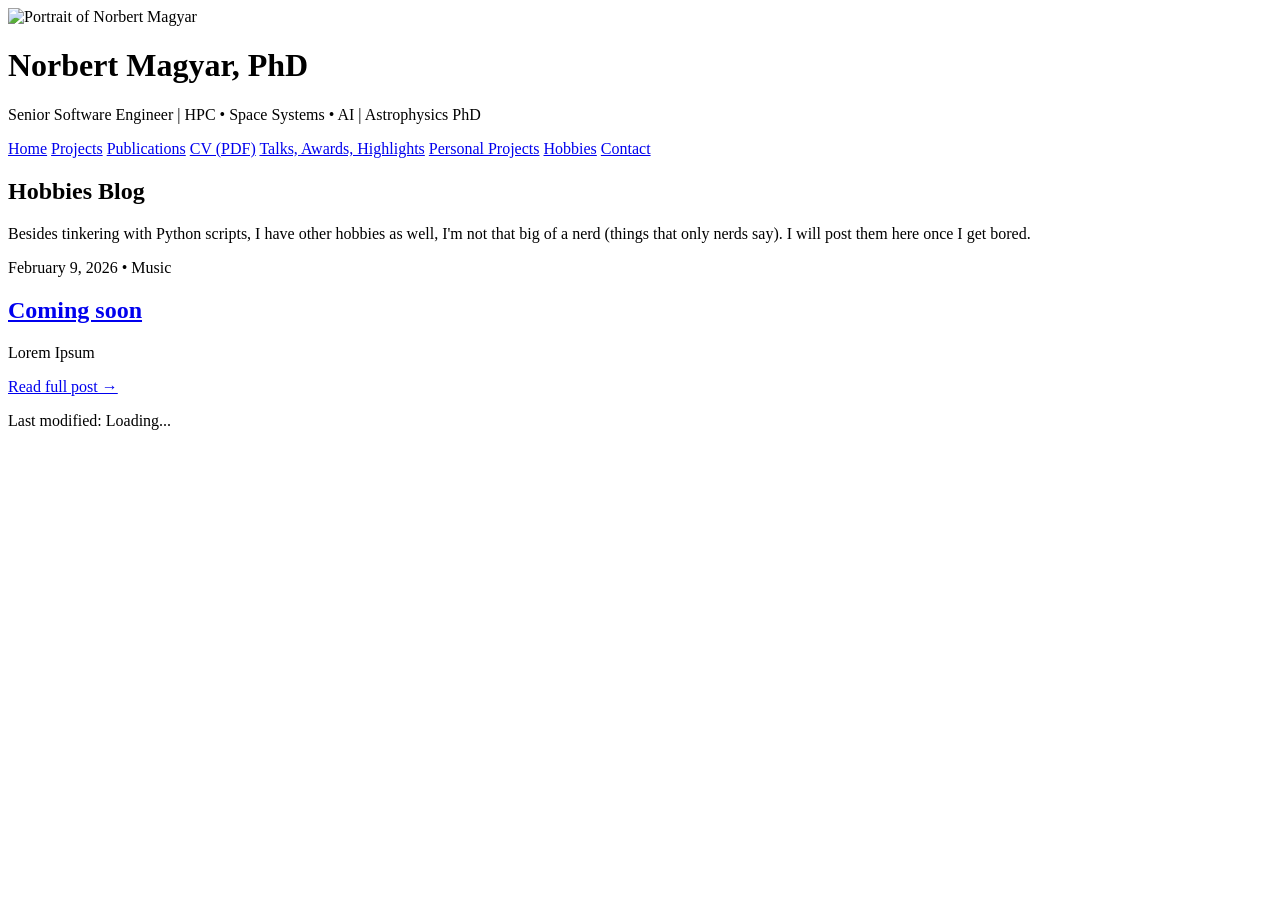
==== hobbies/index.html @ 3ff0668e "site meta" ====
<!DOCTYPE html>
<html lang="en">
<head>
  <meta charset="UTF-8" />
  <meta name="viewport" content="width=device-width, initial-scale=1.0" />
  <title>Norbert Magyar | Hobbies Blog</title>
  <meta name="description" content="Blog-style notes and articles about hobbies by Norbert Magyar." />
  <link rel="canonical" href="https://norbertmagyar.github.io/hobbies/" />
  <meta property="og:type" content="website" />
  <meta property="og:site_name" content="Norbert Magyar" />
  <meta property="og:title" content="Norbert Magyar | Hobbies Blog" />
  <meta property="og:description" content="Blog-style notes and articles about hobbies by Norbert Magyar." />
  <meta property="og:url" content="https://norbertmagyar.github.io/hobbies/" />
  <meta property="og:image" content="https://norbertmagyar.github.io/photo2.jpg" />
  <meta name="twitter:card" content="summary_large_image" />
  <meta name="twitter:title" content="Norbert Magyar | Hobbies Blog" />
  <meta name="twitter:description" content="Blog-style notes and articles about hobbies by Norbert Magyar." />
  <meta name="twitter:image" content="https://norbertmagyar.github.io/photo2.jpg" />
  <link rel="stylesheet" href="../style.css" />
  <script defer src="../analytics.js"></script>
  <script>
    if ((location.protocol === "http:" || location.protocol === "https:") && location.pathname.endsWith("/index.html")) {
      location.replace(location.pathname.replace(/index\.html$/, "") + location.search + location.hash);
    }
  </script>
</head>
<body>
  <div class="container">
    <header class="site-header">
      <img src="../photo2.jpg" alt="Portrait of Norbert Magyar" class="profile-photo" />
      <div class="header-content">
        <h1>Norbert Magyar, PhD</h1>
        <p class="tagline">Senior Software Engineer | HPC • Space Systems • AI | Astrophysics PhD</p>
        <nav>
          <a href="/">Home</a>
          <a href="/#projects">Projects</a>
          <a href="/#publications">Publications</a>
          <a href="https://drive.google.com/file/d/1G0JDLsUOZ3c8C-4bo88HqySkLNYKSxh1/view?usp=sharing" target="_blank" rel="noopener">CV (PDF)</a>
          <a href="/#talks">Talks, Awards, Highlights</a>
          <a href="/personal-projects/">Personal Projects</a>
          <a href="/hobbies/" aria-current="page">Hobbies</a>
          <a href="/#contact">Contact</a>
        </nav>
      </div>
    </header>

    <main class="blog-main">
      <section class="blog-intro">
        <h2>Hobbies Blog</h2>
        <p>
          Besides tinkering with Python scripts, I have other hobbies as well, I'm not that big of a nerd (things that only nerds say).
          I will post them here once I get bored.
        </p>
      </section>

      <article class="post-card">
        <p class="post-meta"><time datetime="2026-02-09">February 9, 2026</time> • Music</p>
        <h2><a class="post-title-link" href="/hobbies/lorem-ipsum/">Coming soon</a></h2>
        <p>
          Lorem Ipsum
        </p>
        <p><a class="read-more" href="/hobbies/lorem-ipsum/">Read full post →</a></p>
      </article>
    </main>

    <footer class="site-footer">
      Last modified: <time id="last-modified">Loading...</time>
    </footer>
  </div>
  <script src="../last-modified.js"></script>
</body>
</html>
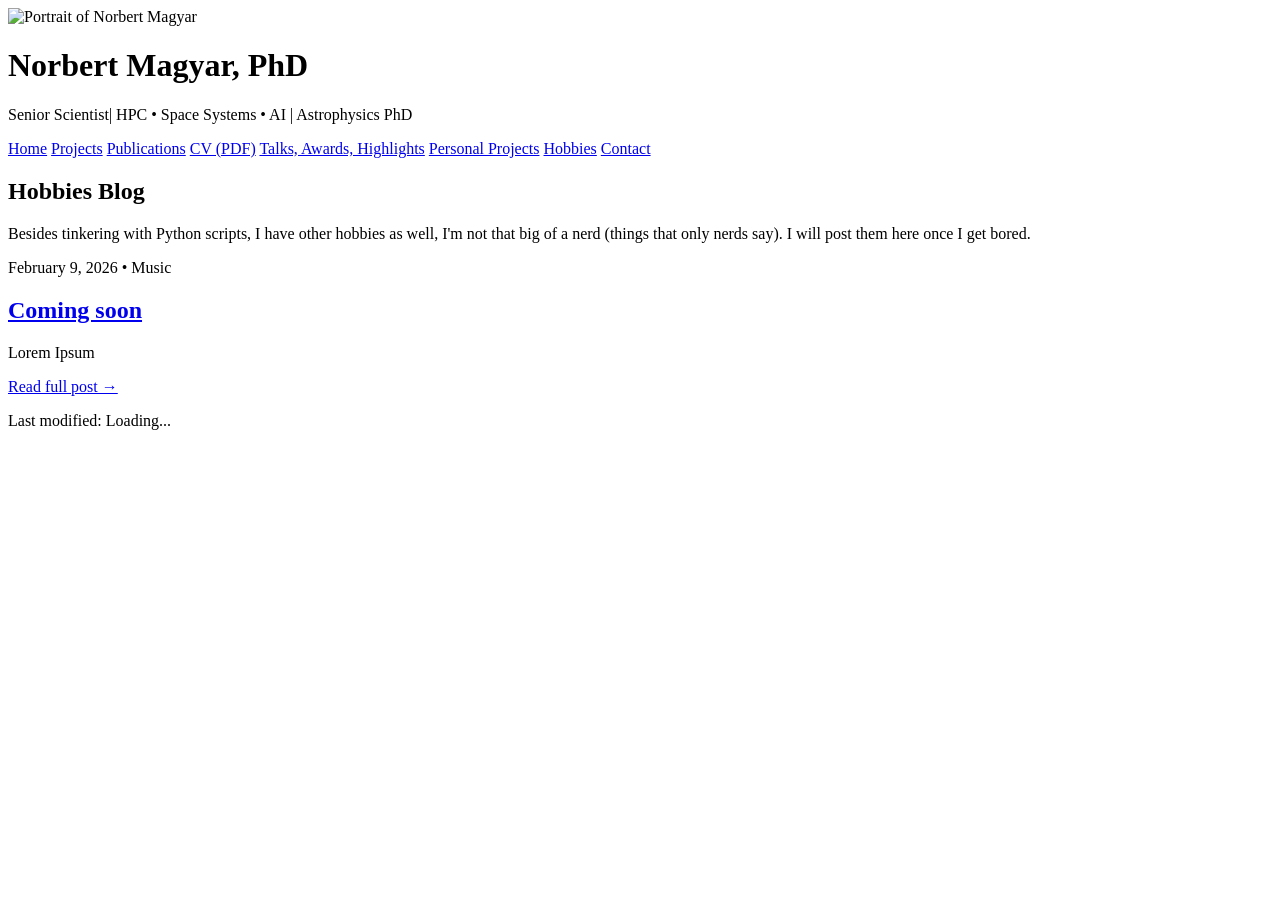
==== commit 1a29a9c5: "Music editor: save as MIDI" ====
--- a/hobbies/index.html
+++ b/hobbies/index.html
@@ -30,7 +30,7 @@
       <img src="../photo2.jpg" alt="Portrait of Norbert Magyar" class="profile-photo" />
       <div class="header-content">
         <h1>Norbert Magyar, PhD</h1>
-        <p class="tagline">Senior Software Engineer | HPC • Space Systems • AI | Astrophysics PhD</p>
+        <p class="tagline">Senior Scientist| HPC • Space Systems • AI | Astrophysics PhD</p>
         <nav>
           <a href="/">Home</a>
           <a href="/#projects">Projects</a>
